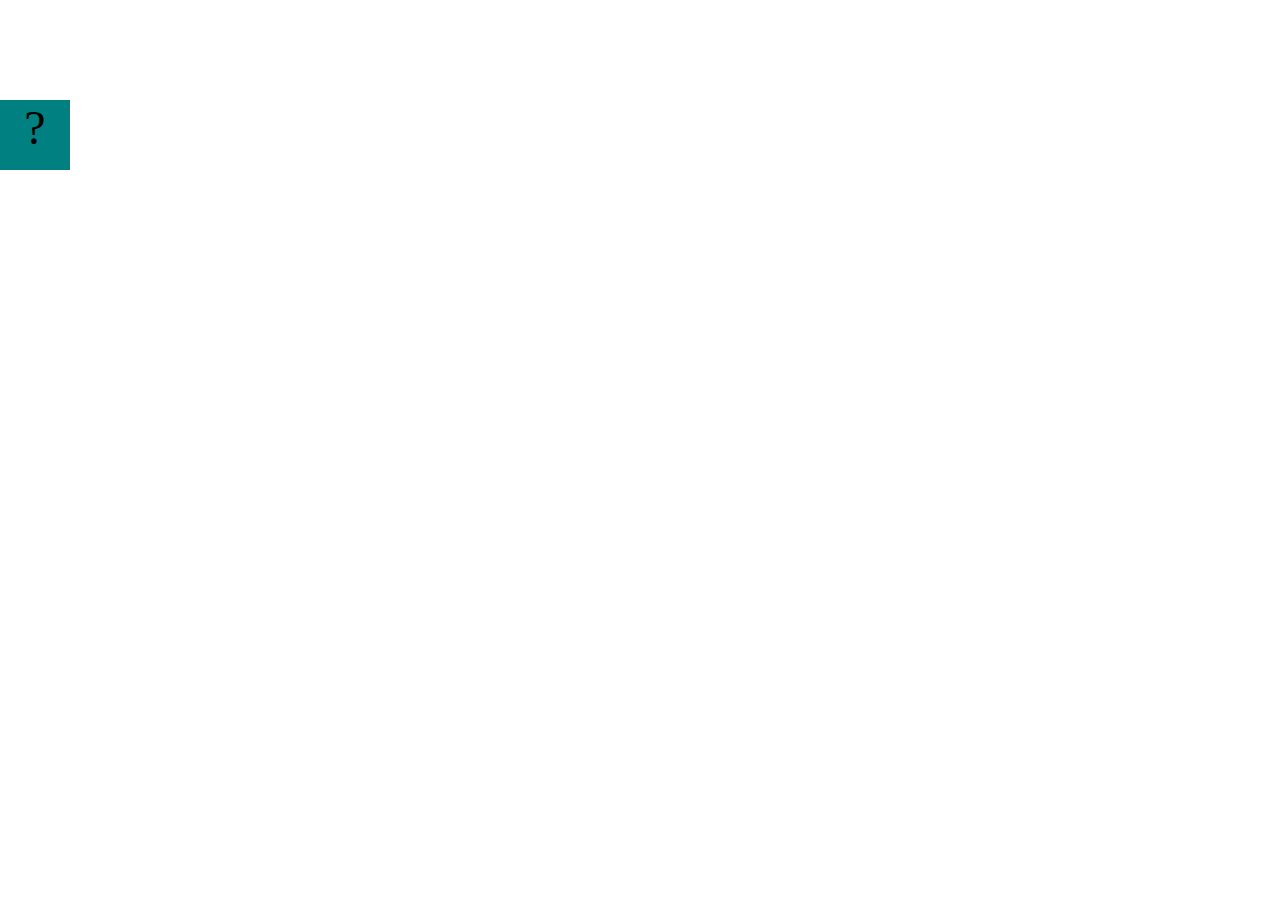
==== projects/bouncing-box/index.html @ d8e54f47 "Initial commit" ====
<!DOCTYPE html>
<html>

<head>
	<meta charset="utf-8">
	<title>Bouncing Box</title>
	<script src="jquery.min.js"></script>
	<style>
		.box {
			width: 70px;
			height: 70px;
			background-color: teal;
			font-size: 300%;
			text-align: center;
			user-select: none;
			display: block;
			position: absolute;
			top: 100px;
			/* Change me! */
			left: 0px;
		}

		.board {
			height: 100vh;
		}
	</style>
	<!-- 	<script src="//cdnjs.cloudflare.com/ajax/libs/jquery/2.1.1/jquery.min.js"></script> -->

</head>

<body class="board">
	<!-- HTML for the box -->
	<div class="box">?</div>

	<script>
		(function () {
			'use strict'
			/* global jQuery */

			//////////////////////////////////////////////////////////////////
			/////////////////// SETUP DO NOT DELETE //////////////////////////
			//////////////////////////////////////////////////////////////////

			var box = jQuery('.box');	// reference to the HTML .box element
			var board = jQuery('.board');	// reference to the HTML .board element
			var boardWidth = board.width();	// the maximum X-Coordinate of the screen

			// Every 50 milliseconds, call the update Function (see below)
			setInterval(update, 50);

			// Every time the box is clicked, call the handleBoxClick Function (see below)
			box.on('click', handleBoxClick);

			// moves the Box to a new position on the screen along the X-Axis
			function moveBoxTo(newPositionX) {
				box.css("left", newPositionX);
			}

			// changes the text displayed on the Box
			function changeBoxText(newText) {
				box.text(newText);
			}

			//////////////////////////////////////////////////////////////////
			/////////////////// YOUR CODE BELOW HERE /////////////////////////
			//////////////////////////////////////////////////////////////////

			// TODO 2 - Variable declarations 



			/* 
			This Function will be called 20 times/second. Each time it is called,
			it should move the Box to a new location. If the box drifts off the screen
			turn it around! 
			*/
			function update() {


			};

			/* 
			This Function will be called each time the box is clicked. Each time it is called,
			it should increase the points total, increase the speed, and move the box to
			the left side of the screen.
			*/
			function handleBoxClick() {


			};





		})();
	</script>
</body>

</html>
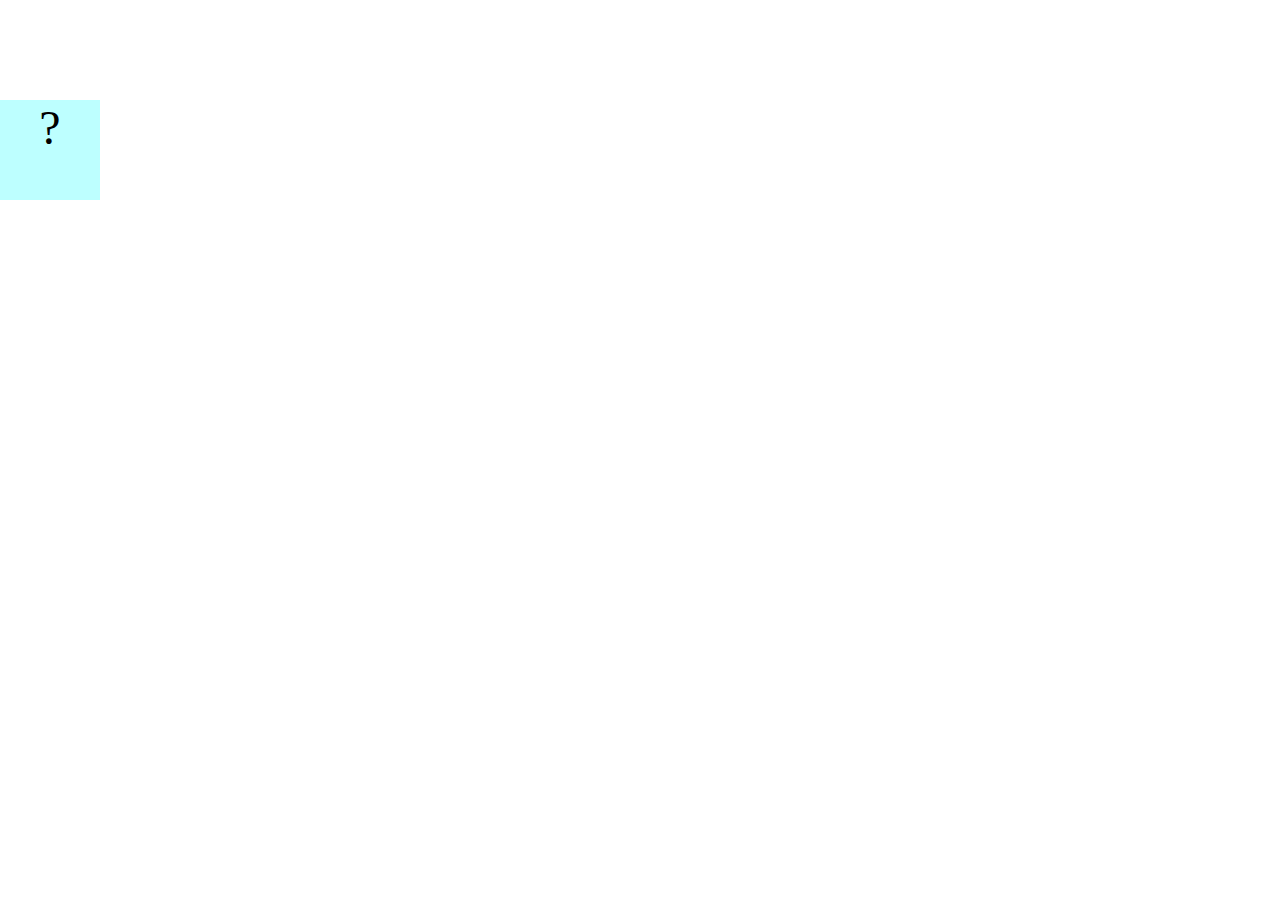
==== commit ff1d259d: "message" ====
--- a/projects/bouncing-box/index.html
+++ b/projects/bouncing-box/index.html
@@ -7,9 +7,9 @@
 	<script src="jquery.min.js"></script>
 	<style>
 		.box {
-			width: 70px;
-			height: 70px;
-			background-color: teal;
+			width: 100px;
+			height: 100px;
+			background-color: rgba(82, 255, 255, 0.385);
 			font-size: 300%;
 			text-align: center;
 			user-select: none;
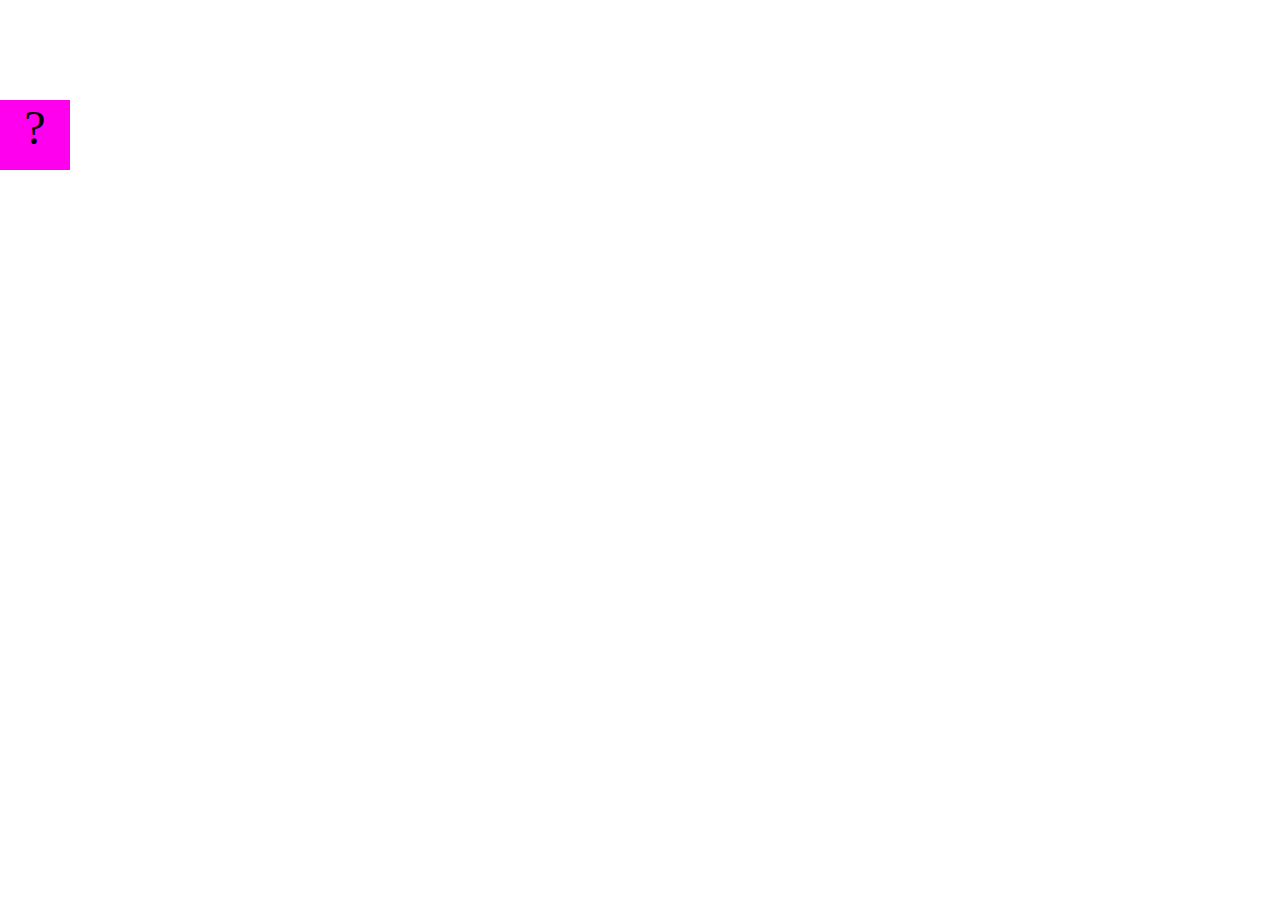
==== commit 210dd6b1: "message" ====
--- a/projects/bouncing-box/index.html
+++ b/projects/bouncing-box/index.html
@@ -2,99 +2,112 @@
 <html>
 
 <head>
-	<meta charset="utf-8">
-	<title>Bouncing Box</title>
-	<script src="jquery.min.js"></script>
-	<style>
-		.box {
-			width: 100px;
-			height: 100px;
-			background-color: rgba(82, 255, 255, 0.385);
-			font-size: 300%;
-			text-align: center;
-			user-select: none;
-			display: block;
-			position: absolute;
-			top: 100px;
-			/* Change me! */
-			left: 0px;
-		}
+<meta charset="utf-8">
+<title>Bouncing Box</title>
+<script src="jquery.min.js"></script>
+<style>
+.box {
+width: 70px;
+height: 70px;
+background-color: rgb(255, 0, 238);
+font-size: 300%;
+text-align: center;
+user-select: none;
+display: block;
+position: absolute;
+top: 100px;
+/* Change me! */
+left: 0px;
+}
 
-		.board {
-			height: 100vh;
-		}
-	</style>
-	<!-- 	<script src="//cdnjs.cloudflare.com/ajax/libs/jquery/2.1.1/jquery.min.js"></script> -->
+.board {
+height: 100vh;
+}
+</style>
+<!-- <script src="//cdnjs.cloudflare.com/ajax/libs/jquery/2.1.1/jquery.min.js"></script> -->
 
 </head>
 
 <body class="board">
-	<!-- HTML for the box -->
-	<div class="box">?</div>
+<!-- HTML for the box -->
+<div class="box">?</div>
 
-	<script>
-		(function () {
-			'use strict'
-			/* global jQuery */
+<script>
+(function () {
+'use strict'
+/* global jQuery */
 
-			//////////////////////////////////////////////////////////////////
-			/////////////////// SETUP DO NOT DELETE //////////////////////////
-			//////////////////////////////////////////////////////////////////
+//////////////////////////////////////////////////////////////////
+/////////////////// SETUP DO NOT DELETE //////////////////////////
+//////////////////////////////////////////////////////////////////
 
-			var box = jQuery('.box');	// reference to the HTML .box element
-			var board = jQuery('.board');	// reference to the HTML .board element
-			var boardWidth = board.width();	// the maximum X-Coordinate of the screen
+var box = jQuery('.box'); // reference to the HTML .box element
+var board = jQuery('.board'); // reference to the HTML .board element
+var boardWidth = board.width(); // the maximum X-Coordinate of the screen
 
-			// Every 50 milliseconds, call the update Function (see below)
-			setInterval(update, 50);
+// Every 50 milliseconds, call the update Function (see below)
+var interval = setInterval(update, 50);
 
-			// Every time the box is clicked, call the handleBoxClick Function (see below)
-			box.on('click', handleBoxClick);
+// Every time the box is clicked, call the handleBoxClick Function (see below)
+box.on('click', handleBoxClick);
 
-			// moves the Box to a new position on the screen along the X-Axis
-			function moveBoxTo(newPositionX) {
-				box.css("left", newPositionX);
-			}
+// moves the Box to a new position on the screen along the X-Axis
+function moveBoxTo(newPositionX) {
+box.css("left", newPositionX);
+}
 
-			// changes the text displayed on the Box
-			function changeBoxText(newText) {
-				box.text(newText);
-			}
+// changes the text displayed on the Box
+function changeBoxText(newText) {
+box.text(newText);
+}
 
-			//////////////////////////////////////////////////////////////////
-			/////////////////// YOUR CODE BELOW HERE /////////////////////////
-			//////////////////////////////////////////////////////////////////
+//////////////////////////////////////////////////////////////////
+/////////////////// YOUR CODE BELOW HERE /////////////////////////
+//////////////////////////////////////////////////////////////////
 
-			// TODO 2 - Variable declarations 
+// TODO 2 - Variable declarations
+var positionX = 0;
+var points = 0;
+var speed = 10;
 
+/*
+This Function will be called 20 times/second. Each time it is called,
+it should move the Box to a new location. If the box drifts off the screen
+turn it around!
+*/
+function update() {
+positionX = positionX + speed;
+moveBoxTo(positionX);
+if (positionX > boardWidth){
+speed *= -1;
+}
+if (positionX < 0){
+speed *= -1;
+}
 
+};
 
-			/* 
-			This Function will be called 20 times/second. Each time it is called,
-			it should move the Box to a new location. If the box drifts off the screen
-			turn it around! 
-			*/
-			function update() {
-
-
-			};
-
-			/* 
-			This Function will be called each time the box is clicked. Each time it is called,
-			it should increase the points total, increase the speed, and move the box to
-			the left side of the screen.
-			*/
-			function handleBoxClick() {
-
-
-			};
+/*
+This Function will be called each time the box is clicked. Each time it is called,
+it should increase the points total, increase the speed, and move the box to
+the left side of the screen.
+*/
+function handleBoxClick(){
+positionX = 0 ;
+points= points + 1;
+if()
+changeBoxText(points);
+};
 
 
 
 
 
-		})();
-	</script>
+})();
+function endGame() {
+clearInterval(interval);
+}
+</script>
 </body>
 
 </html>